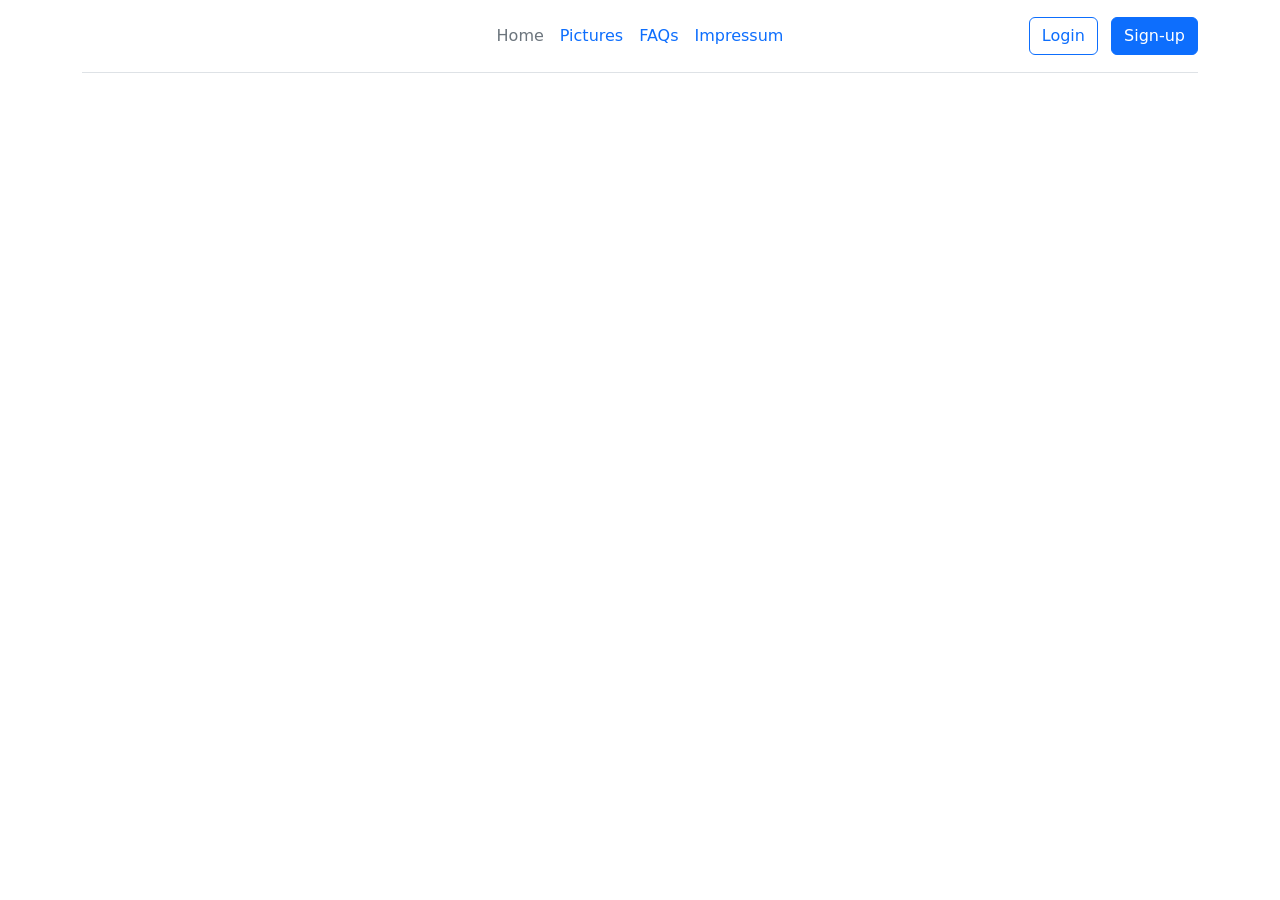
==== Projekt/index.html @ 0f5a9b01 "final assignment 4" ====
<!DOCTYPE html>
<html lang="en">
<head>
    <meta charset="UTF-8">
    <meta name="viewport" content="width=device-width, initial-scale=1.0">
    <title>Landing-Page</title>
    <link href="https://cdn.jsdelivr.net/npm/bootstrap@5.3.3/dist/css/bootstrap.min.css" rel="stylesheet" integrity="sha384-QWTKZyjpPEjISv5WaRU9OFeRpok6YctnYmDr5pNlyT2bRjXh0JMhjY6hW+ALEwIH" crossorigin="anonymous">    
</head>
<body>
    <div class="container">
        <header class="d-flex flex-wrap align-items-center justify-content-center justify-content-md-between py-3 mb-4 border-bottom">
          <div class="col-md-3 mb-2 mb-md-0">
            <a href="/" class="d-inline-flex link-body-emphasis text-decoration-none">
              <svg class="bi" width="40" height="32" role="img" aria-label="Bootstrap"><use xlink:href="#bootstrap"/></svg>
            </a>
          </div>
    
          <ul class="nav col-12 col-md-auto mb-2 justify-content-center mb-md-0">
            <li><a href="#" class="nav-link px-2 link-secondary">Home</a></li>
            <li><a href="#" class="nav-link px-2">Pictures</a></li>
            <li><a href="#" class="nav-link px-2">FAQs</a></li>
            <li><a href="#" class="nav-link px-2">Impressum</a></li>
          </ul>
    
          <div class="col-md-3 text-end">
            <button type="button" class="btn btn-outline-primary me-2">Login</button>
            <button type="button" class="btn btn-primary">Sign-up</button>
          </div>
        </header>
      </div>

    <script src="https://cdn.jsdelivr.net/npm/bootstrap@5.3.3/dist/js/bootstrap.bundle.min.js" integrity="sha384-YvpcrYf0tY3lHB60NNkmXc5s9fDVZLESaAA55NDzOxhy9GkcIdslK1eN7N6jIeHz" crossorigin="anonymous"></script>
</body>
</html>
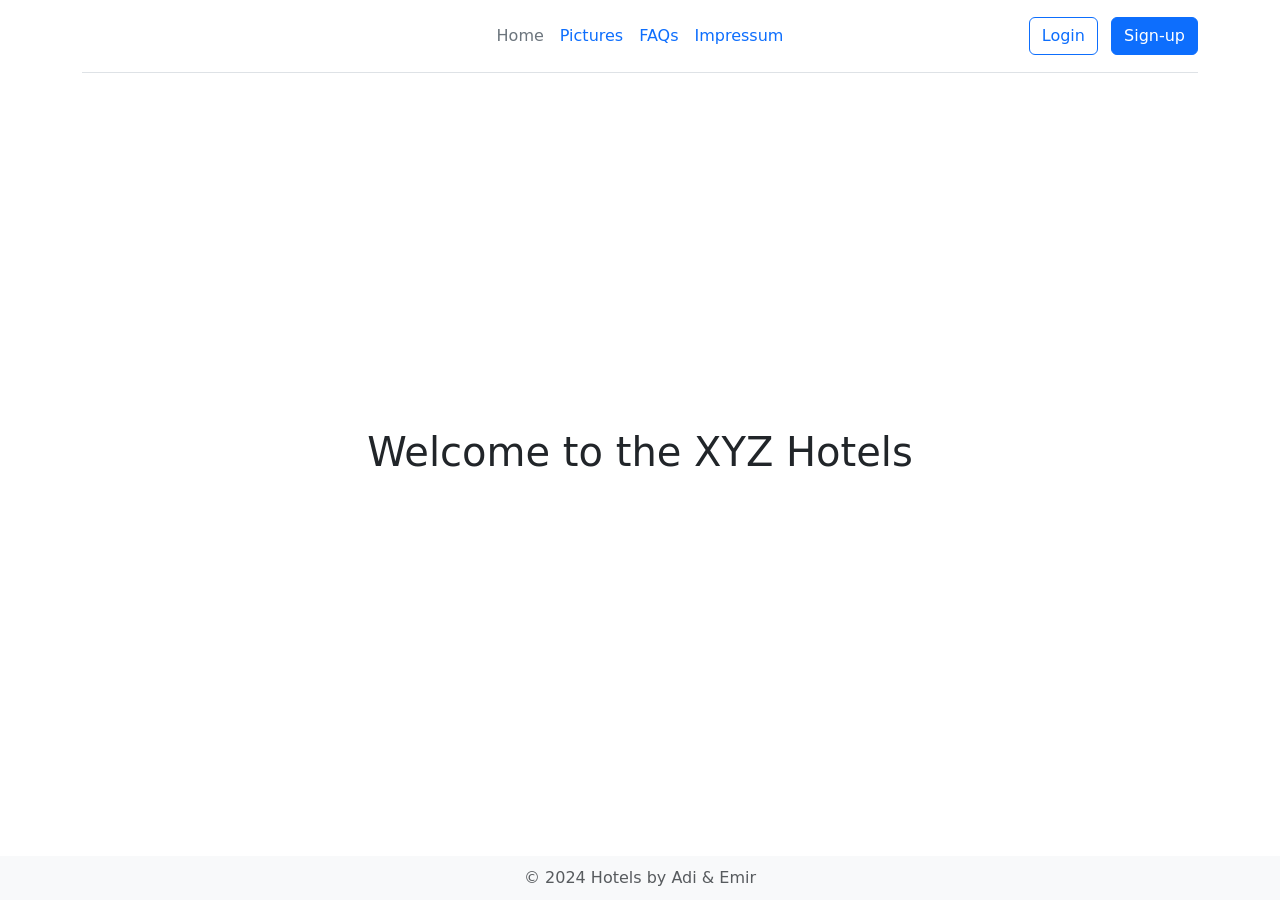
==== commit 5b3be6cf: "index new styling + footer" ====
--- a/Projekt/index.html
+++ b/Projekt/index.html
@@ -5,6 +5,7 @@
     <meta name="viewport" content="width=device-width, initial-scale=1.0">
     <title>Landing-Page</title>
     <link href="https://cdn.jsdelivr.net/npm/bootstrap@5.3.3/dist/css/bootstrap.min.css" rel="stylesheet" integrity="sha384-QWTKZyjpPEjISv5WaRU9OFeRpok6YctnYmDr5pNlyT2bRjXh0JMhjY6hW+ALEwIH" crossorigin="anonymous">    
+    <link href="index.stylesheet.css" rel="stylesheet">
 </head>
 <body>
     <div class="container">
@@ -29,6 +30,18 @@
         </header>
       </div>
 
+
+      <main>
+        <h1>Welcome to the XYZ Hotels</h1>
+        <p></p>
+      </main>
+
+      <footer class="footer">
+        <div class="container">
+          <span class="text-muted">© 2024 Hotels by Adi & Emir</span>
+        </div>
+      </footer>
+
     <script src="https://cdn.jsdelivr.net/npm/bootstrap@5.3.3/dist/js/bootstrap.bundle.min.js" integrity="sha384-YvpcrYf0tY3lHB60NNkmXc5s9fDVZLESaAA55NDzOxhy9GkcIdslK1eN7N6jIeHz" crossorigin="anonymous"></script>
 </body>
 </html>
--- a/Projekt/index.stylesheet.css
+++ b/Projekt/index.stylesheet.css
@@ -0,0 +1,24 @@
+html, body {
+    height: 100%;
+}
+
+body {
+    display: flex;
+    flex-direction: column;
+}
+
+main{
+    flex: 1;
+    text-align: center;
+}
+
+.container {
+    flex: 1;
+}
+
+.footer {
+    background-color: #f8f9fa;
+    padding: 10px;
+    text-align: center;
+}
+
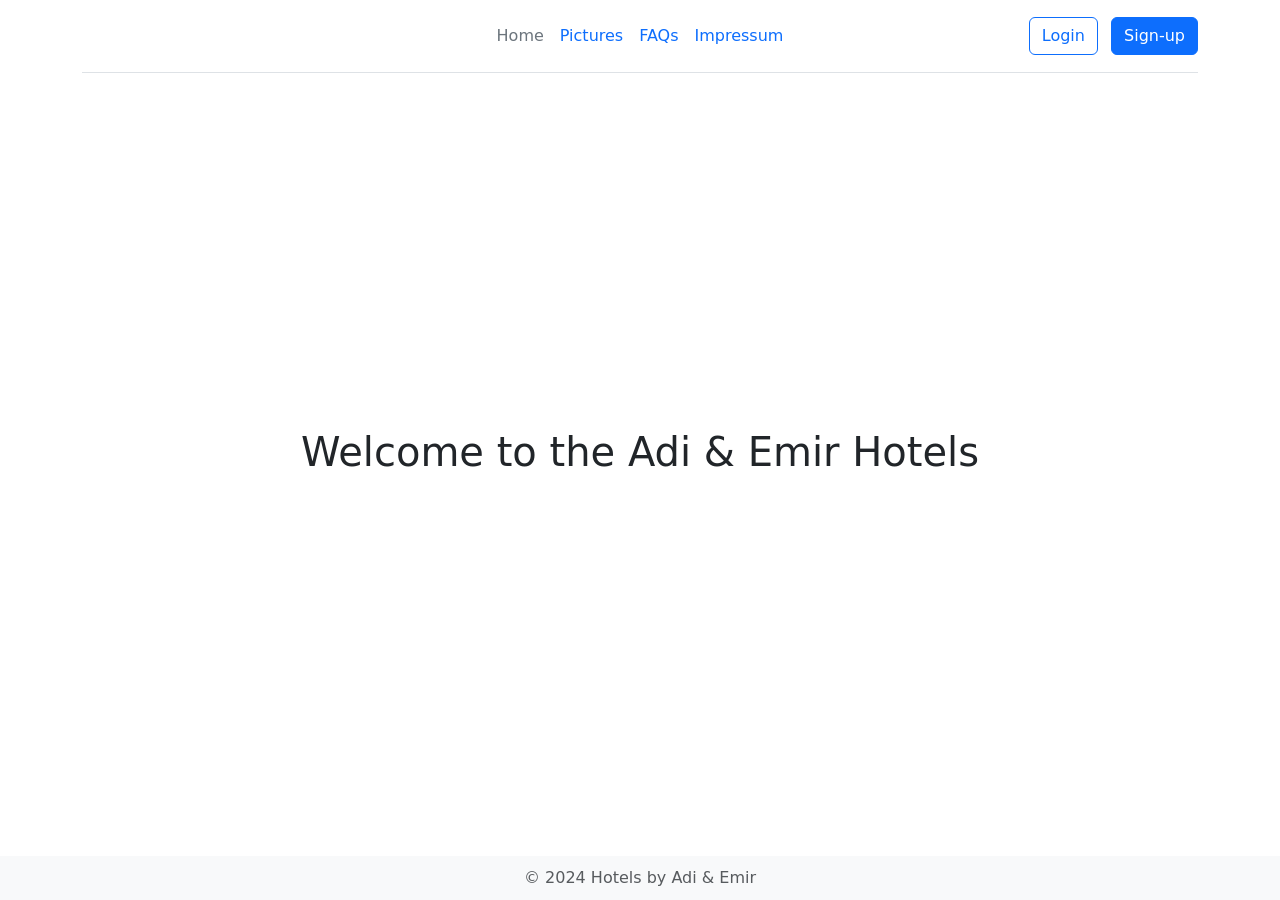
==== commit 217b143d: "Änderung der index.html" ====
--- a/Projekt/index.html
+++ b/Projekt/index.html
@@ -32,7 +32,7 @@
 
 
       <main>
-        <h1>Welcome to the XYZ Hotels</h1>
+        <h1>Welcome to the Adi & Emir Hotels</h1>
         <p></p>
       </main>
 
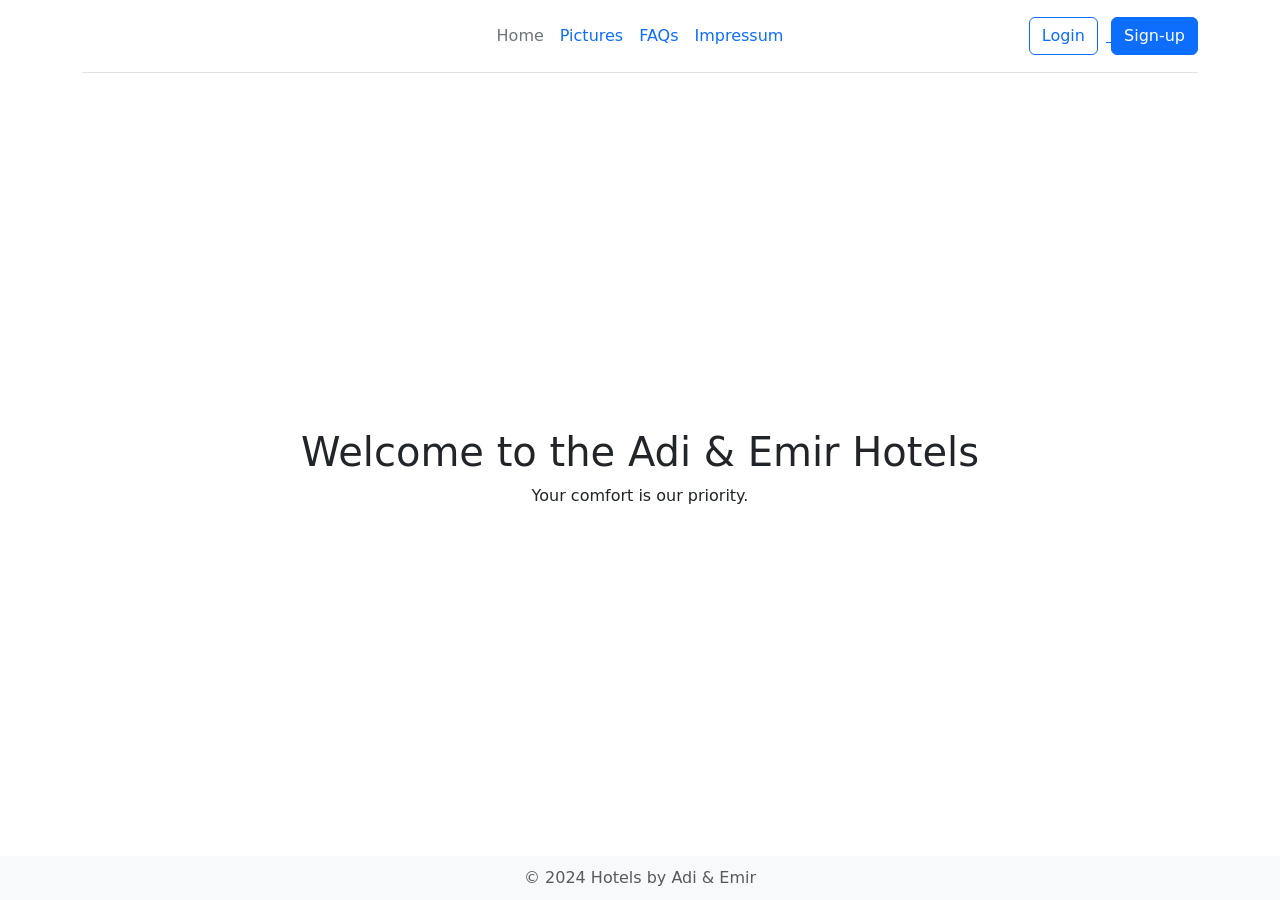
==== commit c239c808: "index.html changes" ====
--- a/Projekt/index.html
+++ b/Projekt/index.html
@@ -19,21 +19,24 @@
           <ul class="nav col-12 col-md-auto mb-2 justify-content-center mb-md-0">
             <li><a href="#" class="nav-link px-2 link-secondary">Home</a></li>
             <li><a href="#" class="nav-link px-2">Pictures</a></li>
-            <li><a href="#" class="nav-link px-2">FAQs</a></li>
-            <li><a href="#" class="nav-link px-2">Impressum</a></li>
+            <li><a href="FAQ.html" class="nav-link px-2">FAQs</a></li>
+            <li><a href="impressum.html" class="nav-link px-2">Impressum</a></li>
           </ul>
     
           <div class="col-md-3 text-end">
-            <button type="button" class="btn btn-outline-primary me-2">Login</button>
-            <button type="button" class="btn btn-primary">Sign-up</button>
+            <a href="login.html">
+                <button type="button" class="btn btn-outline-primary me-2">Login</button>
+            </a>
+            <a href="registration.html">
+                <button type="button" class="btn btn-primary">Sign-up</button>
+            </a>
           </div>
         </header>
       </div>
 
-
       <main>
         <h1>Welcome to the Adi & Emir Hotels</h1>
-        <p></p>
+        <p>Your comfort is our priority.</p>
       </main>
 
       <footer class="footer">
--- a/Projekt/index.stylesheet.css
+++ b/Projekt/index.stylesheet.css
@@ -20,5 +20,4 @@
     background-color: #f8f9fa;
     padding: 10px;
     text-align: center;
-}
-
+}
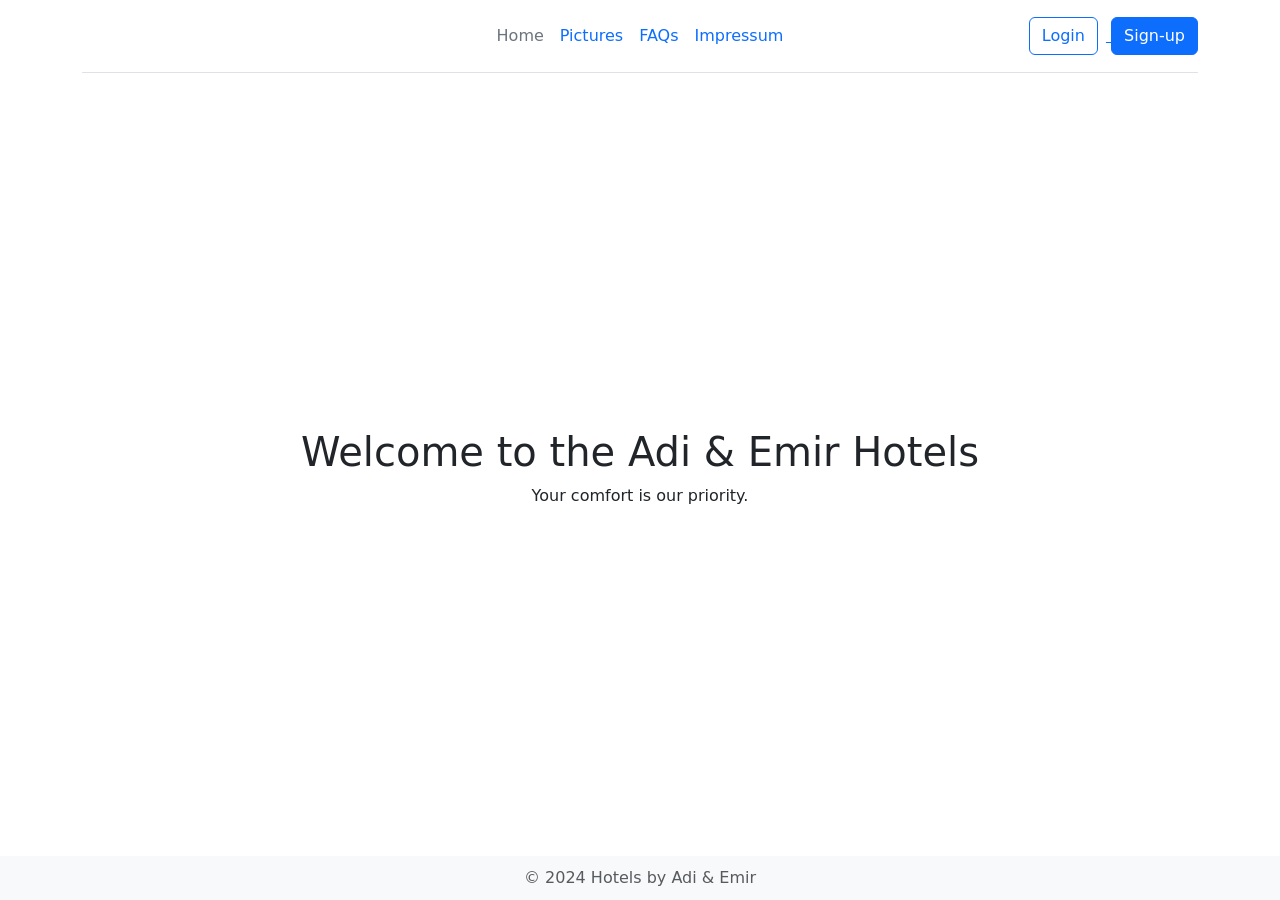
==== commit 1ba11862: "new header update on every site with bootstrap" ====
--- a/Projekt/index.html
+++ b/Projekt/index.html
@@ -37,6 +37,7 @@
       <main>
         <h1>Welcome to the Adi & Emir Hotels</h1>
         <p>Your comfort is our priority.</p>
+        
       </main>
 
       <footer class="footer">
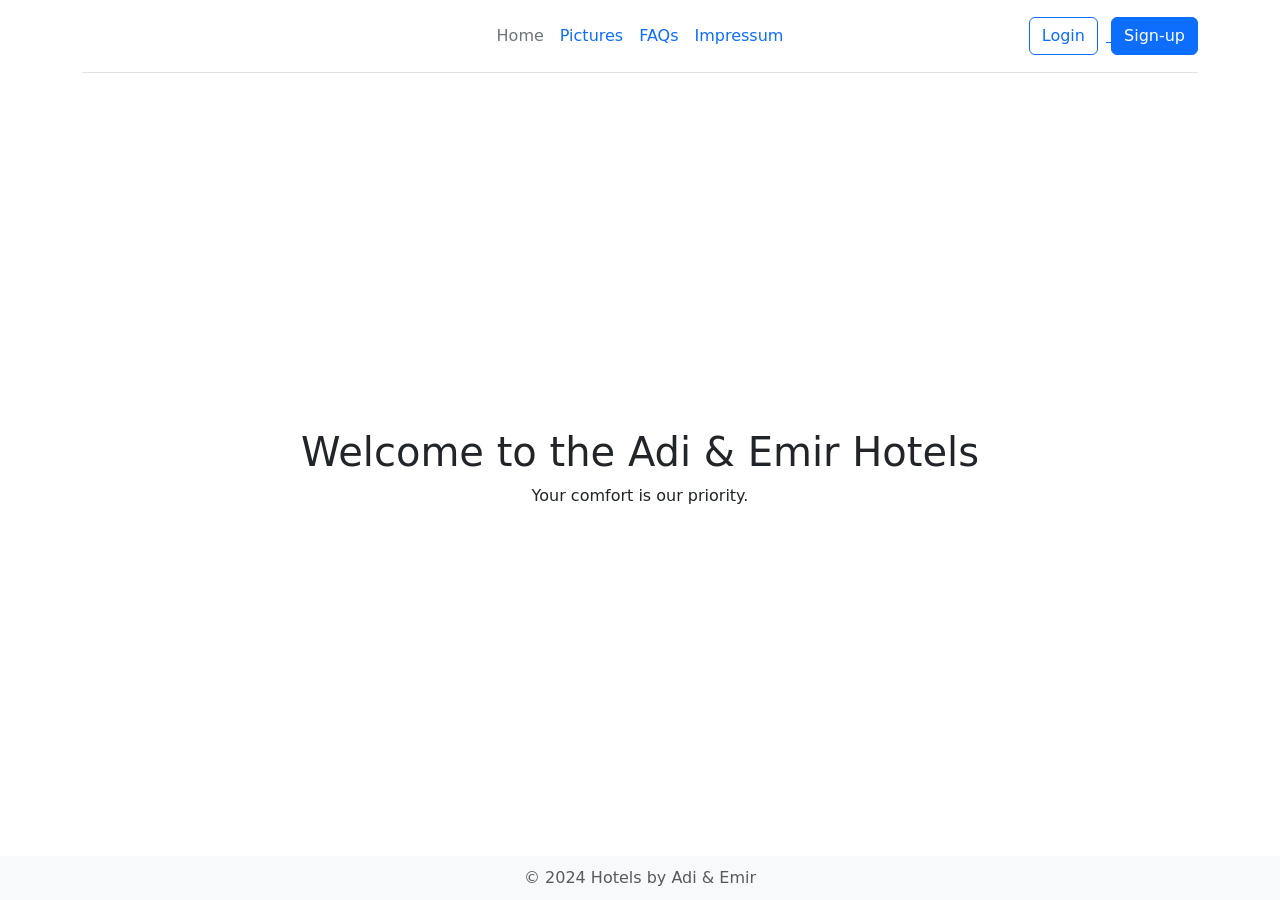
==== commit 8e8a14a2: "indexupdate" ====
--- a/Projekt/index.html
+++ b/Projekt/index.html
@@ -8,6 +8,9 @@
     <link href="index.stylesheet.css" rel="stylesheet">
 </head>
 <body>
+  <div class="header">
+
+  </div>
     <div class="container">
         <header class="d-flex flex-wrap align-items-center justify-content-center justify-content-md-between py-3 mb-4 border-bottom">
           <div class="col-md-3 mb-2 mb-md-0">
@@ -33,10 +36,14 @@
           </div>
         </header>
       </div>
+    </div>
 
       <main>
-        <h1>Welcome to the Adi & Emir Hotels</h1>
-        <p>Your comfort is our priority.</p>
+        <div class="content">
+          <h1>Welcome to the Adi & Emir Hotels</h1>
+          <p>Your comfort is our priority.</p>
+        </div>
+
         
       </main>
 
--- a/Projekt/index.stylesheet.css
+++ b/Projekt/index.stylesheet.css
@@ -20,4 +20,4 @@
     background-color: #f8f9fa;
     padding: 10px;
     text-align: center;
-}+}
